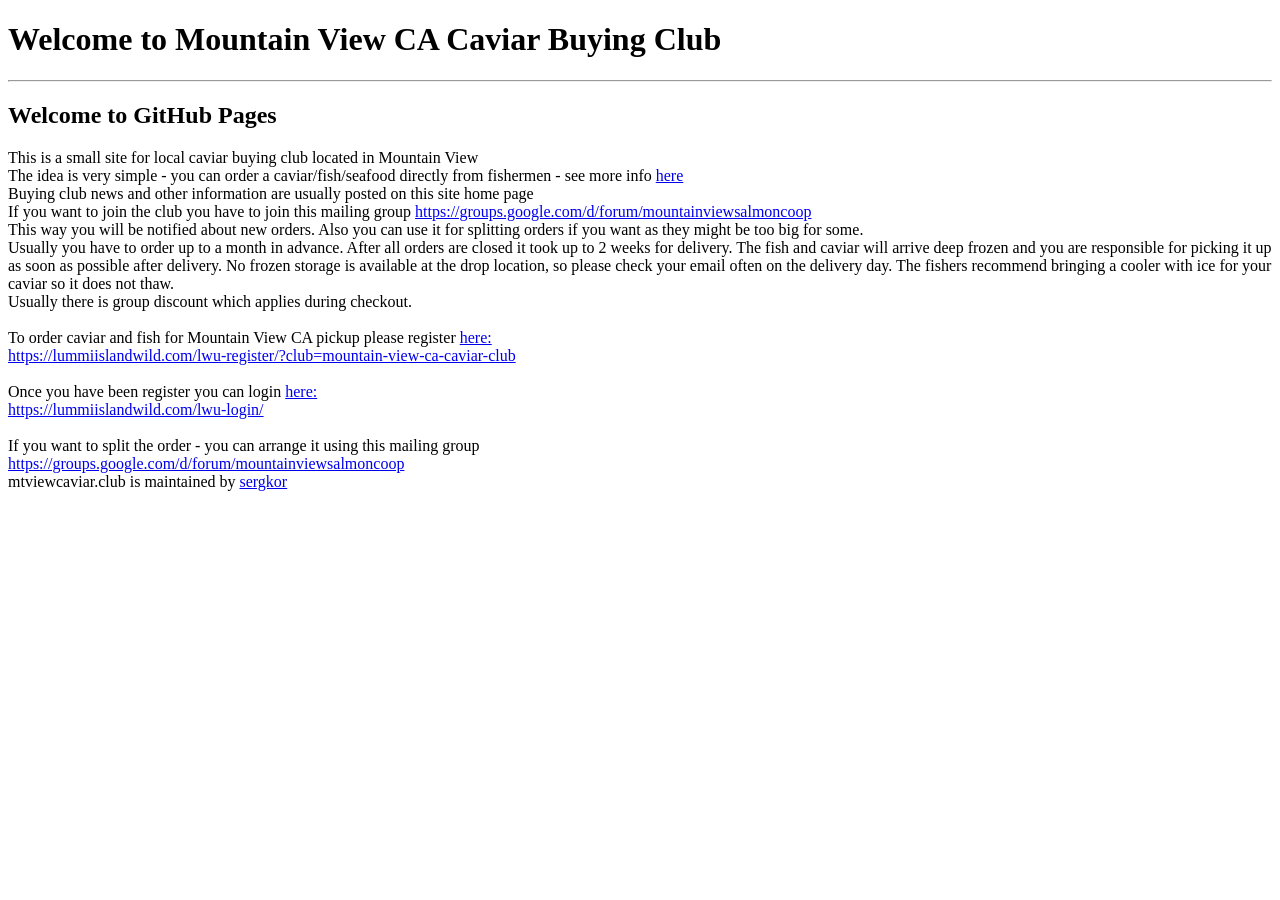
==== index.html @ 8509b08a "Create index.html" ====
<!DOCTYPE html>
<html lang="en-US">
  <head>
    <meta charset='utf-8'>
    <meta http-equiv="X-UA-Compatible" content="IE=edge">
    <link rel="stylesheet" href="/assets/css/style.css?v=9ed981071b0691513b32adbb3f6e9f58b6f3b4b1">
    <link rel="stylesheet" type="text/css" href="/assets/css/print.css" media="print">
    <!--[if lt IE 9]>
    <script src="//html5shiv.googlecode.com/svn/trunk/html5.js"></script>
    <![endif]-->
    
<title>Mountain View CA Caviar Buying Club</title>
<meta name="viewport" content="width=device-width, initial-scale=1.0">
<meta http-equiv="Content-Type" content="text/html; charset=utf-8" />
<meta name="keywords" content="caviar" />
<meta name="description" content="caviar" />
<link href='http://fonts.googleapis.com/css?family=Lobster' rel='stylesheet' type='text/css'>
<link href='http://fonts.googleapis.com/css?family=Belgrano' rel='stylesheet' type='text/css'>
<link href="css/default.css" rel="stylesheet" type="text/css" media="all" />
<link rel="shortcut icon" href="images/fish_red_caviar.ico" type="image/x-icon"/>


  </head>

  <body>
    <div id="container">
      <div class="inner">

        <header>
          <h1>Welcome to Mountain View CA Caviar Buying Club</h1>
          <h2></h2>
        </header>
        <section id="downloads" class="clearfix">
          
	
        </section>
        <hr>
        <section id="main_content">
          <h2 id="welcome-to-github-pages">Welcome to GitHub Pages</h2>

<div>This is a small site for local caviar buying club located in Mountain View</div>
<div>The idea is very simple - you can order a caviar/fish/seafood directly from fishermen - see more info <a href="http://www.lummiislandwild.com/" target="_blank">here </a></div>
<div>Buying club news and other information are usually posted on this site home page</div>
<div>If you want to join the club you have to join this mailing group <a href="https://groups.google.com/d/forum/mountainviewsalmoncoop">https://groups.google.com/d/forum/mountainviewsalmoncoop</a></div>
<div>This way you will be notified about new orders. Also you can use it for splitting orders if you want as they might be too big for some.</div>
<div>Usually you have to order up to a month in advance. After all orders are closed it took up to 2 weeks for delivery. The fish and caviar will arrive deep frozen and you are responsible for picking it up as soon as possible after delivery. No frozen storage is available at the drop location, so please check your email often on the delivery day. The fishers recommend bringing a cooler with ice for your caviar so it does not thaw.</div>
<div>Usually there is group discount which applies during checkout.</div> 
<br>
 <div>To order caviar and fish for Mountain View CA pickup please register <a href="https://lummiislandwild.com/lwu-register/?club=mountain-view-ca-caviar-club
"> here:<br> https://lummiislandwild.com/lwu-register/?club=mountain-view-ca-caviar-club </a> </div>
 <br> 
  <div> Once you have been register you can login <a href="https://lummiislandwild.com/lwu-login/">here: <br> https://lummiislandwild.com/lwu-login/</a></div>

 <br> 
<div>If you want to split the order - you can arrange it using this mailing group</div> 
<div><a href="https://groups.google.com/d/forum/mountainviewsalmoncoop" target="_blank"> https://groups.google.com/d/forum/mountainviewsalmoncoop</a></div>
   </div>
</div>

        </section>

        <footer>
          mtviewcaviar.club is maintained by <a href="https://github.com/sergkor">sergkor</a>
        </footer>

      </div>
    </div>

    
  </body>
</html>
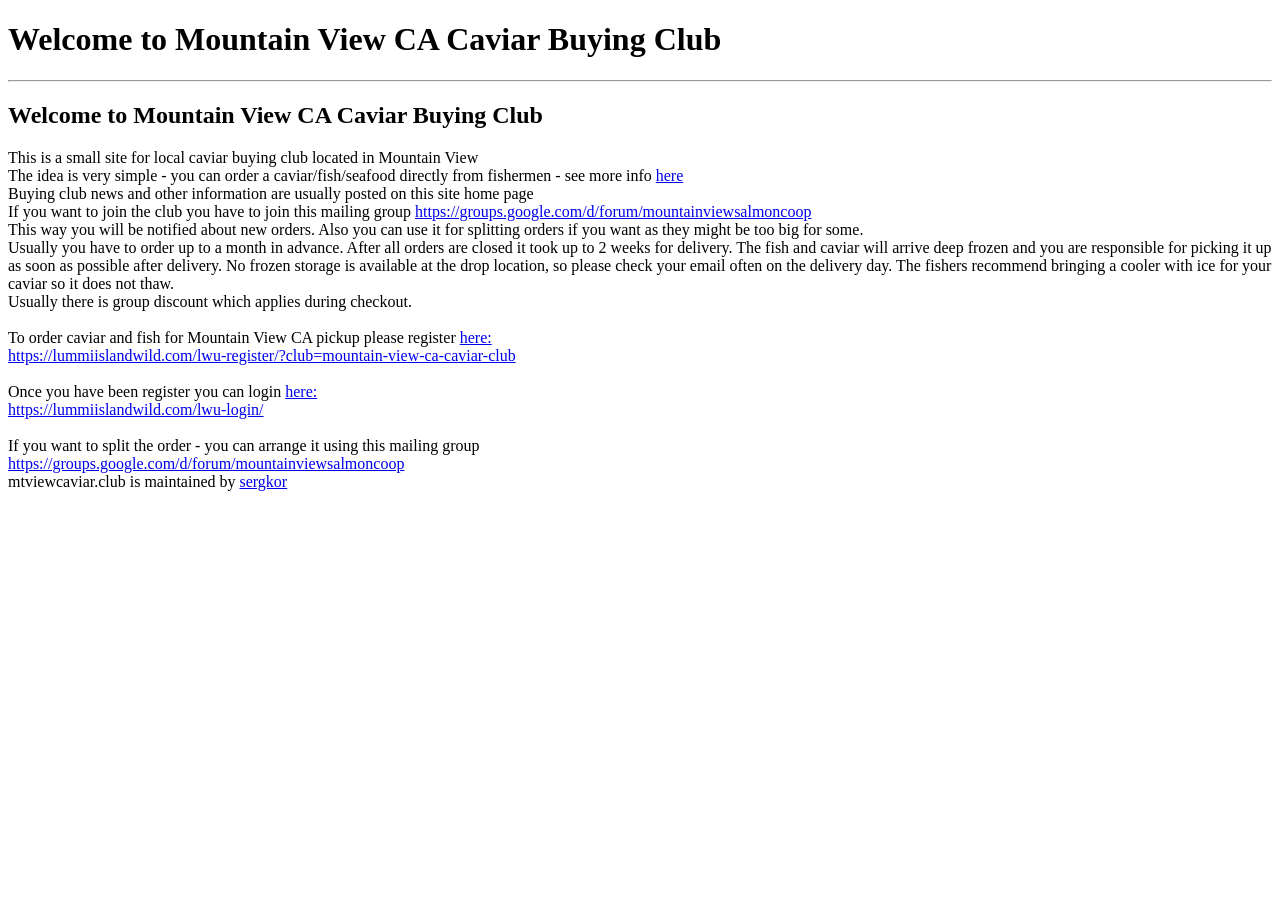
==== commit 78dbf8e5: "Update index.html" ====
--- a/index.html
+++ b/index.html
@@ -37,7 +37,7 @@
         </section>
         <hr>
         <section id="main_content">
-          <h2 id="welcome-to-github-pages">Welcome to GitHub Pages</h2>
+          <h2>Welcome to Mountain View CA Caviar Buying Club</h2>
 
 <div>This is a small site for local caviar buying club located in Mountain View</div>
 <div>The idea is very simple - you can order a caviar/fish/seafood directly from fishermen - see more info <a href="http://www.lummiislandwild.com/" target="_blank">here </a></div>
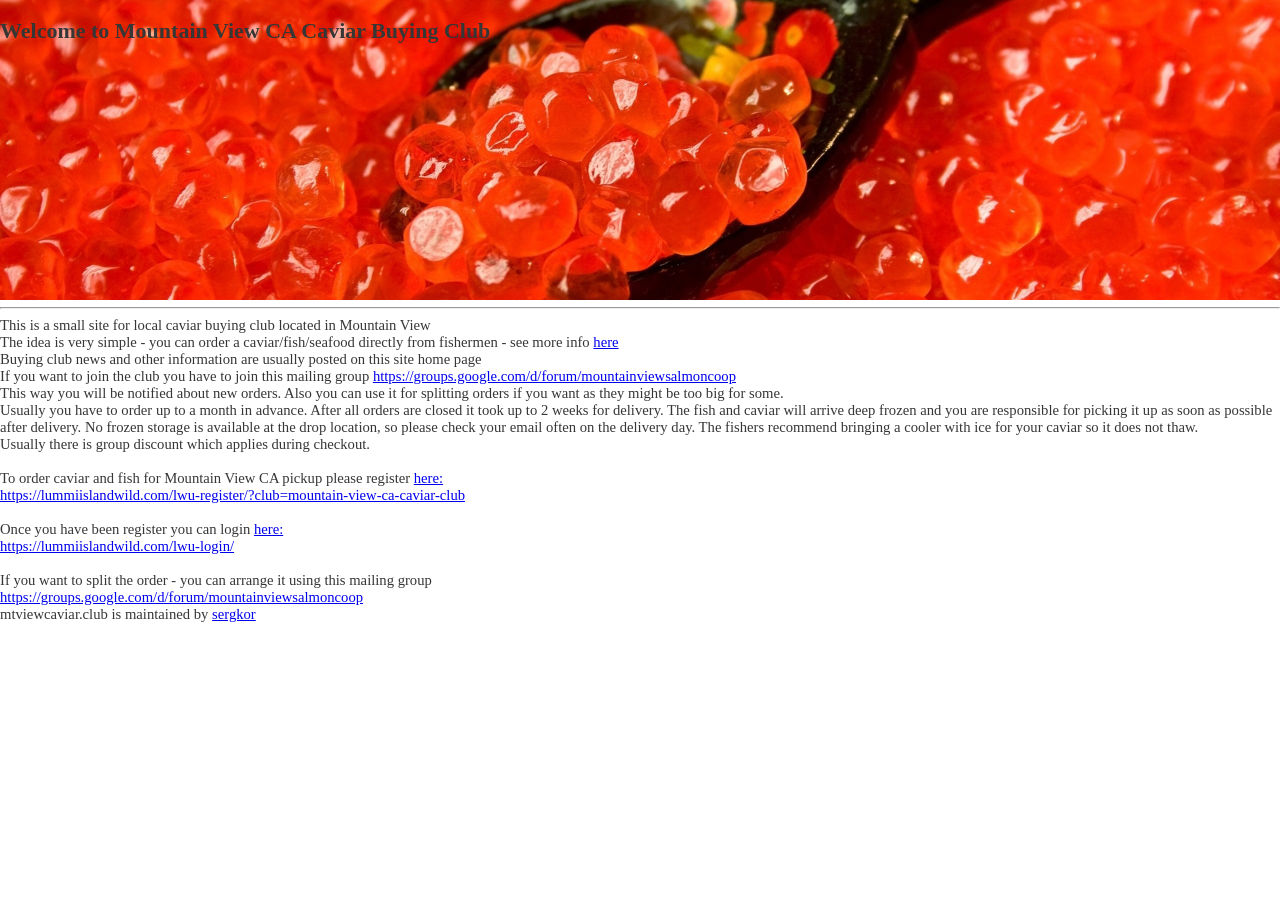
==== commit dde05b80: "Update index.html" ====
--- a/index.html
+++ b/index.html
@@ -17,9 +17,33 @@
 <meta name="description" content="caviar" />
 <link href='http://fonts.googleapis.com/css?family=Lobster' rel='stylesheet' type='text/css'>
 <link href='http://fonts.googleapis.com/css?family=Belgrano' rel='stylesheet' type='text/css'>
-<link href="css/default.css" rel="stylesheet" type="text/css" media="all" />
 <link rel="shortcut icon" href="images/fish_red_caviar.ico" type="image/x-icon"/>
+<style>
+body {
+	font-family: 'Belgrano', serif;
+	margin: 0px;
+	padding: 0px;
+	font-size: 11pt;
+	font-weight: 400;
+	color: #363636;
+}
+	
+header.banner
+{
+	overflow: hidden;
+	background: url(images/caviar_banner.jpg) no-repeat center;
+	background-size: cover;
+	height: 300px;
+}
+header.banner-text
+{	
+	color:#5F1b02;
+	font-family: 'Lobster', sans-serif;
+	text-shadow: 0px 0px, 1px 2px #ffffff;
+}
 
+
+</style>
 
   </head>
 
@@ -27,9 +51,8 @@
     <div id="container">
       <div class="inner">
 
-        <header>
-          <h1>Welcome to Mountain View CA Caviar Buying Club</h1>
-          <h2></h2>
+        <header class="banner">
+          <h2 class="banner-text">Welcome to Mountain View CA Caviar Buying Club</h2>
         </header>
         <section id="downloads" class="clearfix">
           
@@ -37,7 +60,6 @@
         </section>
         <hr>
         <section id="main_content">
-          <h2>Welcome to Mountain View CA Caviar Buying Club</h2>
 
 <div>This is a small site for local caviar buying club located in Mountain View</div>
 <div>The idea is very simple - you can order a caviar/fish/seafood directly from fishermen - see more info <a href="http://www.lummiislandwild.com/" target="_blank">here </a></div>
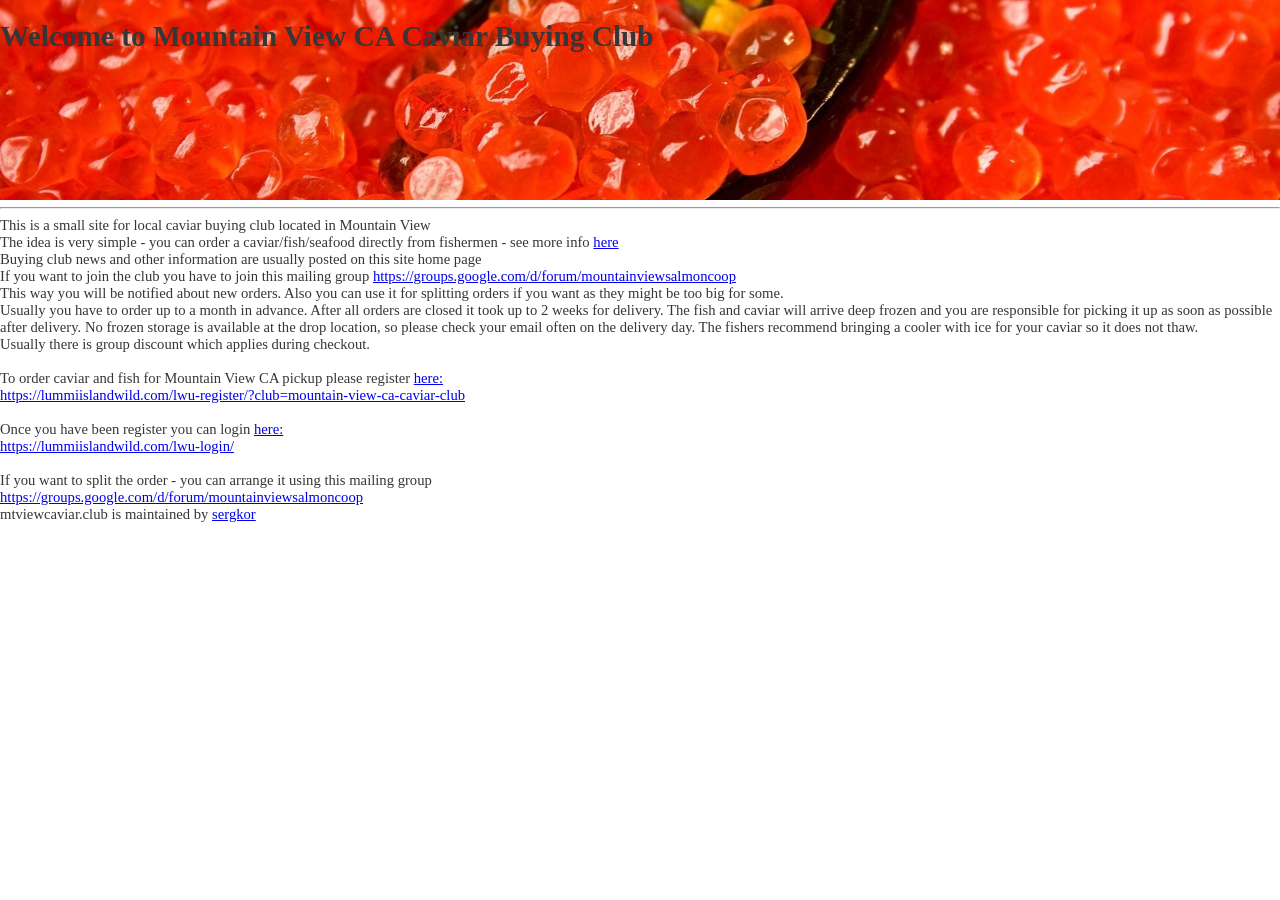
==== commit 1ffe0913: "Update index.html" ====
--- a/index.html
+++ b/index.html
@@ -33,13 +33,14 @@
 	overflow: hidden;
 	background: url(images/caviar_banner.jpg) no-repeat center;
 	background-size: cover;
-	height: 300px;
+	height: 200px;
 }
 header.banner-text
 {	
 	color:#5F1b02;
 	font-family: 'Lobster', sans-serif;
 	text-shadow: 0px 0px, 1px 2px #ffffff;
+	padding: 5px;
 }
 
 
@@ -52,7 +53,7 @@
       <div class="inner">
 
         <header class="banner">
-          <h2 class="banner-text">Welcome to Mountain View CA Caviar Buying Club</h2>
+          <h1 class="banner-text">Welcome to Mountain View CA Caviar Buying Club</h1>
         </header>
         <section id="downloads" class="clearfix">
           
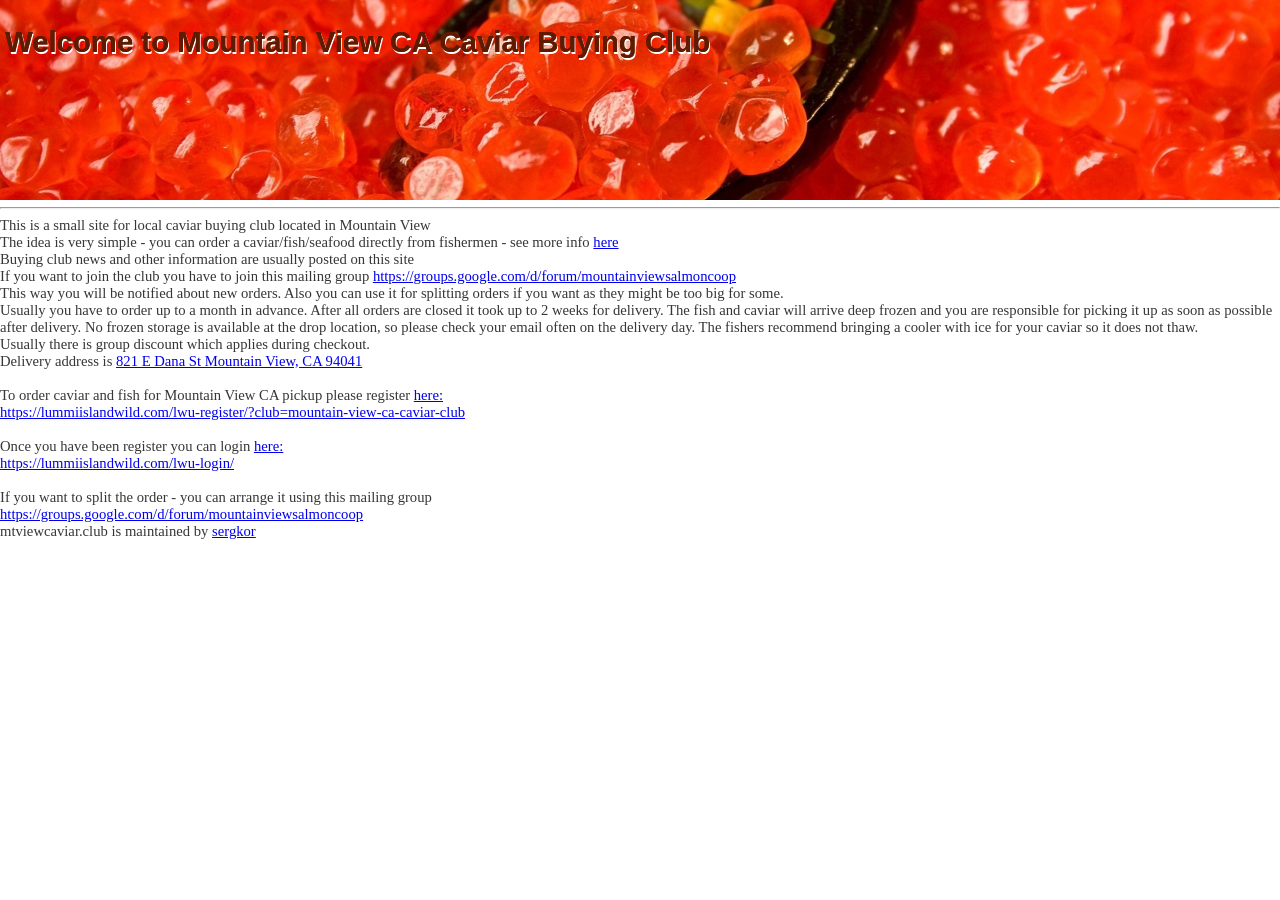
==== commit 0a4488ef: "Update index.html" ====
--- a/index.html
+++ b/index.html
@@ -28,14 +28,14 @@
 	color: #363636;
 }
 	
-header.banner
+.banner
 {
 	overflow: hidden;
 	background: url(images/caviar_banner.jpg) no-repeat center;
 	background-size: cover;
 	height: 200px;
 }
-header.banner-text
+.banner-text
 {	
 	color:#5F1b02;
 	font-family: 'Lobster', sans-serif;
@@ -64,11 +64,14 @@
 
 <div>This is a small site for local caviar buying club located in Mountain View</div>
 <div>The idea is very simple - you can order a caviar/fish/seafood directly from fishermen - see more info <a href="http://www.lummiislandwild.com/" target="_blank">here </a></div>
-<div>Buying club news and other information are usually posted on this site home page</div>
+<div>Buying club news and other information are usually posted on this site</div>
 <div>If you want to join the club you have to join this mailing group <a href="https://groups.google.com/d/forum/mountainviewsalmoncoop">https://groups.google.com/d/forum/mountainviewsalmoncoop</a></div>
 <div>This way you will be notified about new orders. Also you can use it for splitting orders if you want as they might be too big for some.</div>
 <div>Usually you have to order up to a month in advance. After all orders are closed it took up to 2 weeks for delivery. The fish and caviar will arrive deep frozen and you are responsible for picking it up as soon as possible after delivery. No frozen storage is available at the drop location, so please check your email often on the delivery day. The fishers recommend bringing a cooler with ice for your caviar so it does not thaw.</div>
 <div>Usually there is group discount which applies during checkout.</div> 
+<div>Delivery address is <a href="https://www.google.com/maps/place/821+E+Dana+St,+Mountain+View,+CA+94041"  target="_blank">821 E Dana St
+Mountain View, CA 94041</a></div>
+
 <br>
  <div>To order caviar and fish for Mountain View CA pickup please register <a href="https://lummiislandwild.com/lwu-register/?club=mountain-view-ca-caviar-club
 "> here:<br> https://lummiislandwild.com/lwu-register/?club=mountain-view-ca-caviar-club </a> </div>
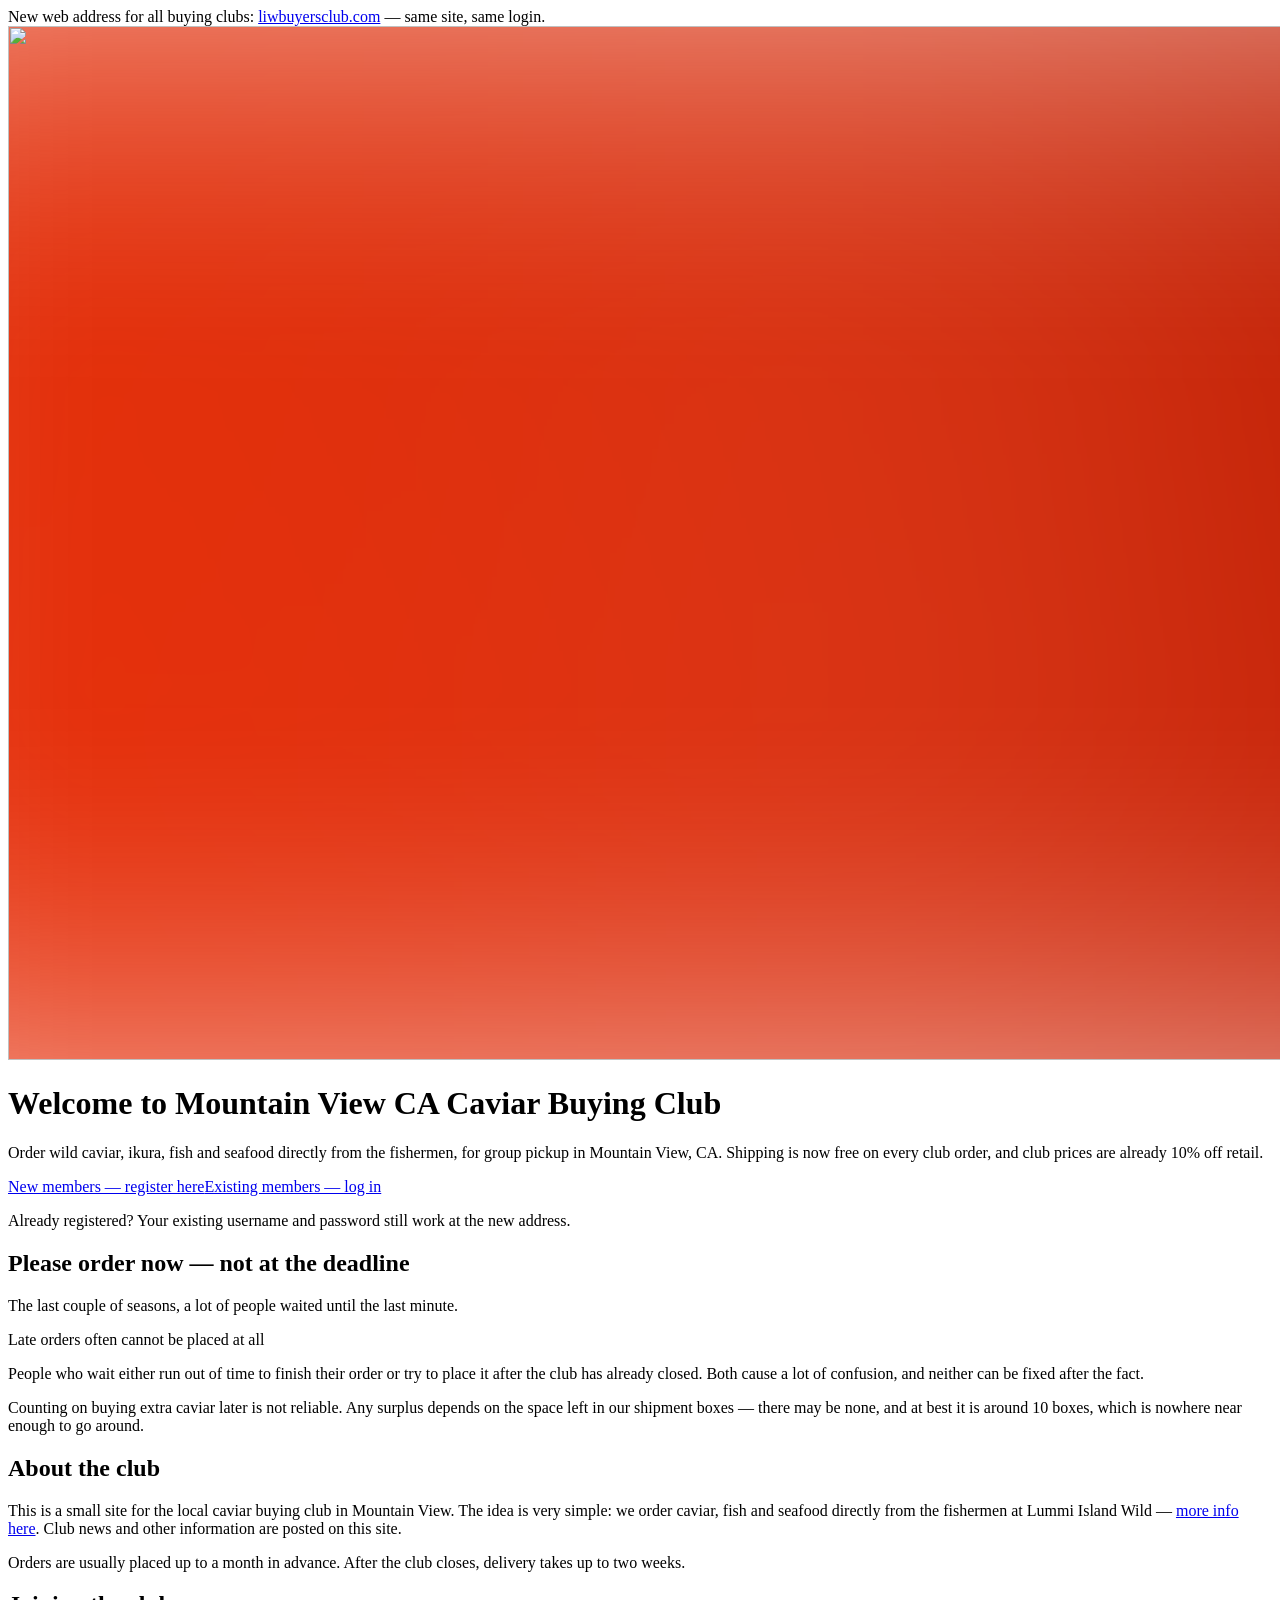
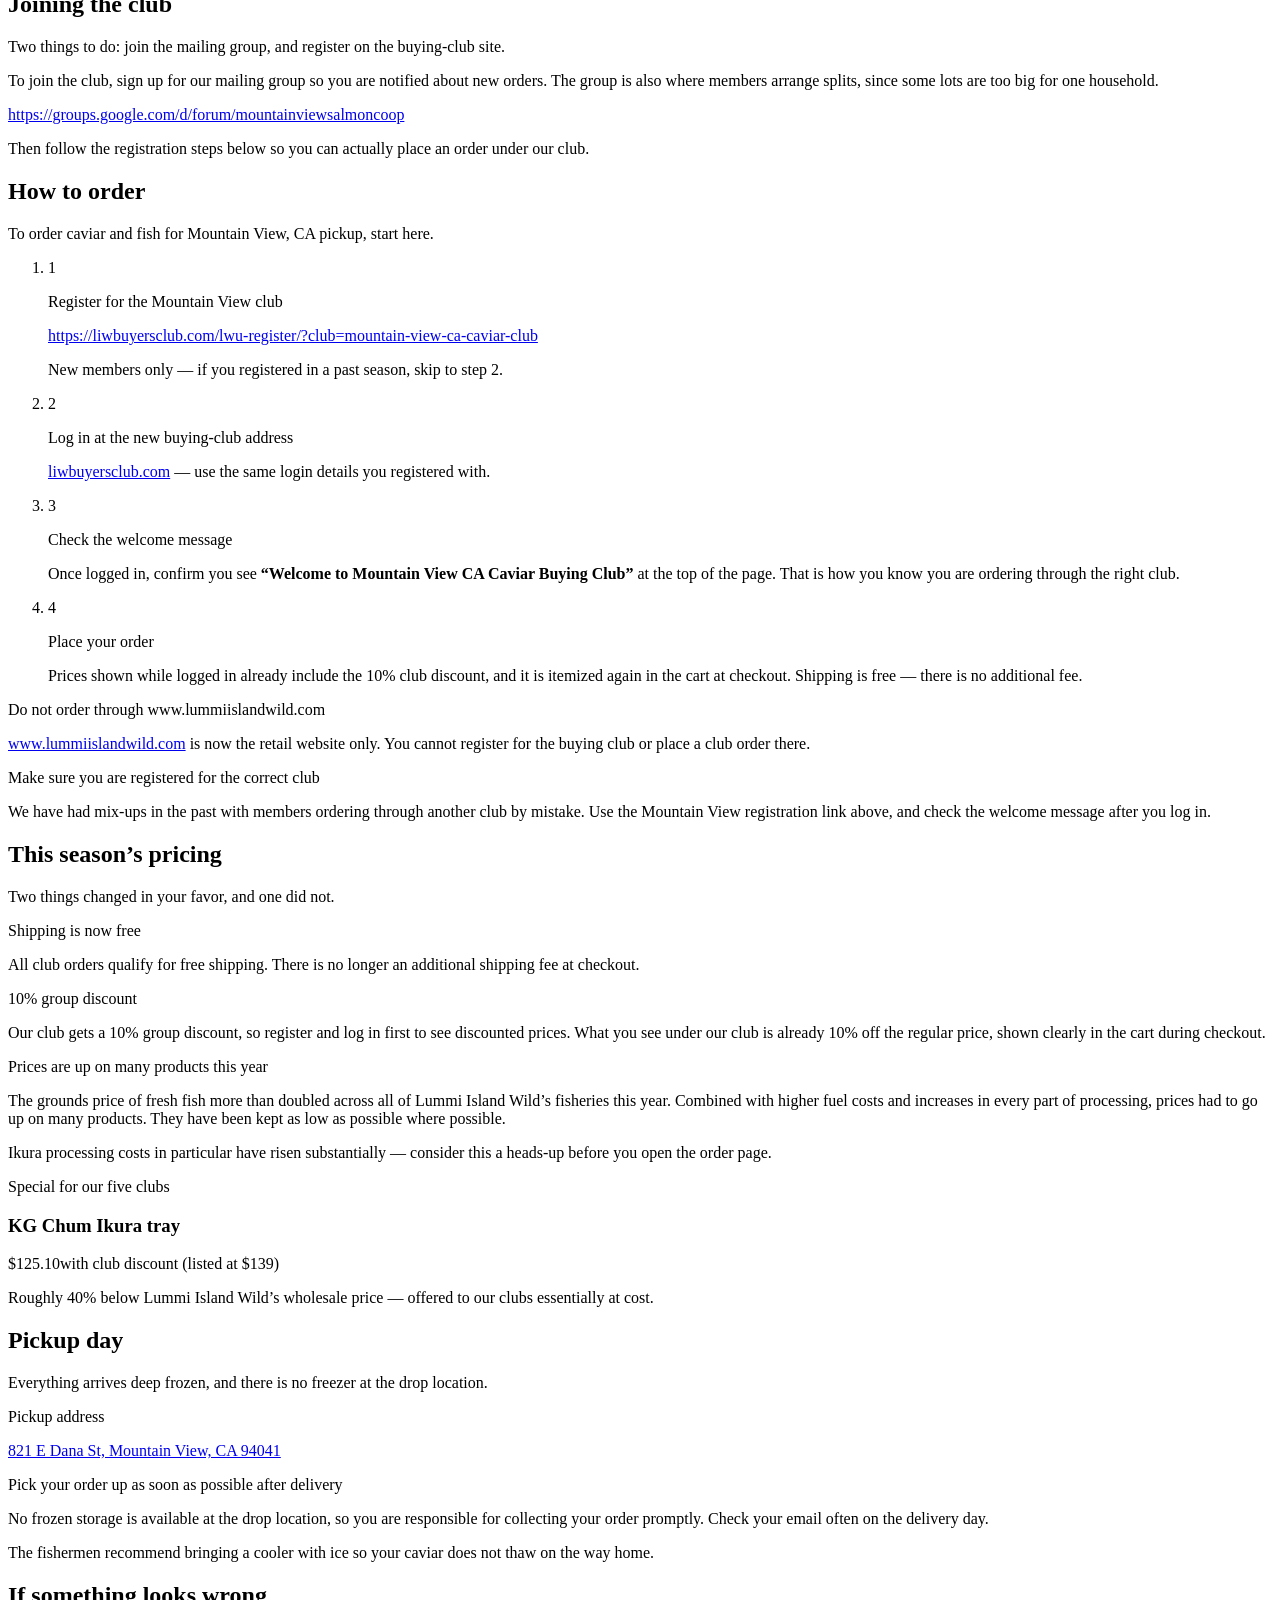
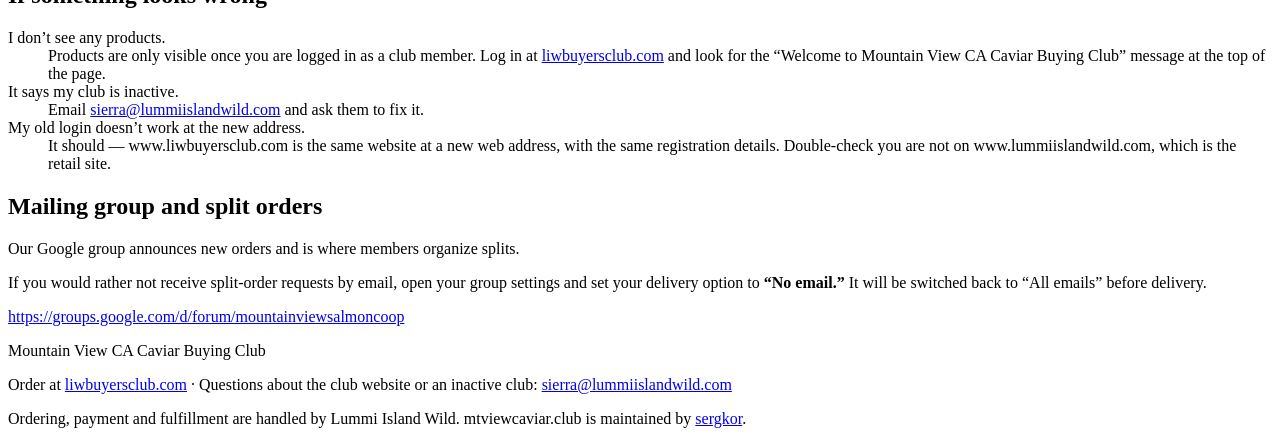
==== commit f955d551: "Deploy static export from a4aaf89" ====
--- a/index.html
+++ b/index.html
@@ -1,98 +1 @@
-
-<!DOCTYPE html>
-<html lang="en-US">
-  <head>
-    <meta charset='utf-8'>
-    <meta http-equiv="X-UA-Compatible" content="IE=edge">
-    <link rel="stylesheet" href="/assets/css/style.css?v=9ed981071b0691513b32adbb3f6e9f58b6f3b4b1">
-    <link rel="stylesheet" type="text/css" href="/assets/css/print.css" media="print">
-    <!--[if lt IE 9]>
-    <script src="//html5shiv.googlecode.com/svn/trunk/html5.js"></script>
-    <![endif]-->
-    
-<title>Mountain View CA Caviar Buying Club</title>
-<meta name="viewport" content="width=device-width, initial-scale=1.0">
-<meta http-equiv="Content-Type" content="text/html; charset=utf-8" />
-<meta name="keywords" content="caviar" />
-<meta name="description" content="caviar" />
-<link href='http://fonts.googleapis.com/css?family=Lobster' rel='stylesheet' type='text/css'>
-<link href='http://fonts.googleapis.com/css?family=Belgrano' rel='stylesheet' type='text/css'>
-<link rel="shortcut icon" href="images/fish_red_caviar.ico" type="image/x-icon"/>
-<style>
-body {
-	font-family: 'Belgrano', serif;
-	margin: 0px;
-	padding: 0px;
-	font-size: 11pt;
-	font-weight: 400;
-	color: #363636;
-}
-	
-.banner
-{
-	overflow: hidden;
-	background: url(images/caviar_banner.jpg) no-repeat center;
-	background-size: cover;
-	height: 200px;
-}
-.banner-text
-{	
-	color:#5F1b02;
-	font-family: 'Lobster', sans-serif;
-	text-shadow: 0px 0px, 1px 2px #ffffff;
-	padding: 5px;
-}
-
-
-</style>
-
-  </head>
-
-  <body>
-    <div id="container">
-      <div class="inner">
-
-        <header class="banner">
-          <h1 class="banner-text">Welcome to Mountain View CA Caviar Buying Club</h1>
-        </header>
-        <section id="downloads" class="clearfix">
-          
-	
-        </section>
-        <hr>
-        <section id="main_content">
-
-<div>This is a small site for local caviar buying club located in Mountain View</div>
-<div>The idea is very simple - you can order a caviar/fish/seafood directly from fishermen - see more info <a href="http://www.lummiislandwild.com/" target="_blank">here </a></div>
-<div>Buying club news and other information are usually posted on this site</div>
-<div>If you want to join the club you have to join this mailing group <a href="https://groups.google.com/d/forum/mountainviewsalmoncoop">https://groups.google.com/d/forum/mountainviewsalmoncoop</a></div>
-<div>This way you will be notified about new orders. Also you can use it for splitting orders if you want as they might be too big for some.</div>
-<div>Usually you have to order up to a month in advance. After all orders are closed it took up to 2 weeks for delivery. The fish and caviar will arrive deep frozen and you are responsible for picking it up as soon as possible after delivery. No frozen storage is available at the drop location, so please check your email often on the delivery day. The fishers recommend bringing a cooler with ice for your caviar so it does not thaw.</div>
-<div>Usually there is group discount which applies during checkout.</div> 
-<div>Delivery address is <a href="https://www.google.com/maps/place/821+E+Dana+St,+Mountain+View,+CA+94041"  target="_blank">821 E Dana St
-Mountain View, CA 94041</a></div>
-
-<br>
- <div>To order caviar and fish for Mountain View CA pickup please register <a href="https://lummiislandwild.com/lwu-register/?club=mountain-view-ca-caviar-club
-"> here:<br> https://lummiislandwild.com/lwu-register/?club=mountain-view-ca-caviar-club </a> </div>
- <br> 
-  <div> Once you have been register you can login <a href="https://lummiislandwild.com/lwu-login/">here: <br> https://lummiislandwild.com/lwu-login/</a></div>
-
- <br> 
-<div>If you want to split the order - you can arrange it using this mailing group</div> 
-<div><a href="https://groups.google.com/d/forum/mountainviewsalmoncoop" target="_blank"> https://groups.google.com/d/forum/mountainviewsalmoncoop</a></div>
-   </div>
-</div>
-
-        </section>
-
-        <footer>
-          mtviewcaviar.club is maintained by <a href="https://github.com/sergkor">sergkor</a>
-        </footer>
-
-      </div>
-    </div>
-
-    
-  </body>
-</html>
+<!DOCTYPE html><!--SxKIdzTM6ygW9CKBct2OE--><html lang="en-US" class="__variable_817efb __variable_b22a6d"><head><meta charSet="utf-8"/><meta name="viewport" content="width=device-width, initial-scale=1"/><link rel="preload" href="/mtviewcaviar.club/_next/static/media/ba6f9da62fa6b194-s.p.woff2" as="font" crossorigin="" type="font/woff2"/><link rel="preload" href="/mtviewcaviar.club/_next/static/media/d0b2b33e6c140c5c-s.p.woff2" as="font" crossorigin="" type="font/woff2"/><link rel="preload" as="image" href="/mtviewcaviar.club/_next/static/media/caviar_banner.b13aeae4.jpg"/><link rel="stylesheet" href="/mtviewcaviar.club/_next/static/css/49933ea7ba1011ea.css" data-precedence="next"/><link rel="preload" as="script" fetchPriority="low" href="/mtviewcaviar.club/_next/static/chunks/webpack-65800ca942fcee67.js"/><script src="/mtviewcaviar.club/_next/static/chunks/4bd1b696-c023c6e3521b1417.js" async=""></script><script src="/mtviewcaviar.club/_next/static/chunks/255-c1df278578a64aed.js" async=""></script><script src="/mtviewcaviar.club/_next/static/chunks/main-app-901e06401c0295f6.js" async=""></script><script src="/mtviewcaviar.club/_next/static/chunks/356-ba5d2acd1e27d94e.js" async=""></script><script src="/mtviewcaviar.club/_next/static/chunks/app/page-cca32b1671f935df.js" async=""></script><meta name="next-size-adjust" content=""/><title>Mountain View CA Caviar Buying Club</title><meta name="description" content="Local caviar buying club in Mountain View, CA — order wild caviar, fish and seafood directly from the fishermen. Free shipping and a 10% group discount on all club orders."/><meta name="keywords" content="caviar,ikura,buying club,Mountain View,Lummi Island Wild"/><meta property="og:title" content="Mountain View CA Caviar Buying Club"/><meta property="og:description" content="Order wild caviar, ikura, fish and seafood directly from the fishermen, for pickup in Mountain View, CA. Free shipping, 10% group discount."/><meta property="og:type" content="website"/><meta name="twitter:card" content="summary"/><meta name="twitter:title" content="Mountain View CA Caviar Buying Club"/><meta name="twitter:description" content="Order wild caviar, ikura, fish and seafood directly from the fishermen, for pickup in Mountain View, CA. Free shipping, 10% group discount."/><link rel="icon" href="/mtviewcaviar.club/icon.ico?51a51ae917346793" type="image/x-icon" sizes="16x16"/><script src="/mtviewcaviar.club/_next/static/chunks/polyfills-42372ed130431b0a.js" noModule=""></script></head><body><div hidden=""><!--$--><!--/$--></div><main><div class="bg-roe-500 px-5 py-3 text-center text-sm font-semibold text-white sm:text-base">New web address for all buying clubs:<!-- --> <a href="https://www.liwbuyersclub.com" class="underline underline-offset-2">liwbuyersclub.com</a> <!-- -->— same site, same login.</div><header class="relative isolate overflow-hidden"><img alt="" width="2560" height="1034" decoding="async" data-nimg="1" class="absolute inset-0 -z-10 h-full w-full object-cover" style="color:transparent;background-size:cover;background-position:50% 50%;background-repeat:no-repeat;background-image:url(&quot;data:image/svg+xml;charset=utf-8,%3Csvg xmlns=&#x27;http://www.w3.org/2000/svg&#x27; viewBox=&#x27;0 0 320 120&#x27;%3E%3Cfilter id=&#x27;b&#x27; color-interpolation-filters=&#x27;sRGB&#x27;%3E%3CfeGaussianBlur stdDeviation=&#x27;20&#x27;/%3E%3CfeColorMatrix values=&#x27;1 0 0 0 0 0 1 0 0 0 0 0 1 0 0 0 0 0 100 -1&#x27; result=&#x27;s&#x27;/%3E%3CfeFlood x=&#x27;0&#x27; y=&#x27;0&#x27; width=&#x27;100%25&#x27; height=&#x27;100%25&#x27;/%3E%3CfeComposite operator=&#x27;out&#x27; in=&#x27;s&#x27;/%3E%3CfeComposite in2=&#x27;SourceGraphic&#x27;/%3E%3CfeGaussianBlur stdDeviation=&#x27;20&#x27;/%3E%3C/filter%3E%3Cimage width=&#x27;100%25&#x27; height=&#x27;100%25&#x27; x=&#x27;0&#x27; y=&#x27;0&#x27; preserveAspectRatio=&#x27;none&#x27; style=&#x27;filter: url(%23b);&#x27; href=&#x27;[data-uri]&#x27;/%3E%3C/svg%3E&quot;)" src="/mtviewcaviar.club/_next/static/media/caviar_banner.b13aeae4.jpg"/><div class="absolute inset-0 -z-10 bg-brine-900/70"></div><div class="mx-auto max-w-3xl px-5 py-16 text-white sm:py-24"><h1 class="font-display text-4xl leading-tight drop-shadow sm:text-5xl">Welcome to <!-- -->Mountain View CA Caviar Buying Club</h1><p class="mt-5 max-w-2xl text-lg text-white/90">Order wild caviar, ikura, fish and seafood directly from the fishermen, for group pickup in <!-- -->Mountain View, CA<!-- -->. Shipping is now free on every club order, and club prices are already <!-- -->10<!-- -->% off retail.</p><div class="mt-9 flex flex-col gap-3 sm:flex-row"><a href="https://liwbuyersclub.com/lwu-register/?club=mountain-view-ca-caviar-club" class="inline-flex items-center justify-center rounded-lg px-6 py-3 text-base font-semibold transition-colors bg-roe-500 text-white hover:bg-roe-600">New members — register here</a><a href="https://www.liwbuyersclub.com" class="inline-flex items-center justify-center rounded-lg px-6 py-3 text-base font-semibold transition-colors border-2 border-white/70 text-white hover:bg-white/10">Existing members — log in</a></div><p class="mt-6 text-sm text-white/80">Already registered? Your existing username and password still work at the new address.</p></div></header><section id="order-now" class="scroll-mt-20 border-t border-brine-100 py-12 sm:py-16"><div class="mx-auto max-w-3xl px-5"><h2 class="text-2xl font-bold tracking-tight text-brine-900 sm:text-3xl">Please order now — not at the deadline</h2><p class="mt-3 text-lg text-brine-800/80">The last couple of seasons, a lot of people waited until the last minute.</p><div class="mt-8"><div class="rounded-xl border-l-4 p-5 shadow-sm border-roe-500 bg-roe-400/10"><p class="font-semibold text-roe-600">Late orders often cannot be placed at all</p><div class="mt-2 space-y-2 text-brine-900/90"><p>People who wait either run out of time to finish their order or try to place it after the club has already closed. Both cause a lot of confusion, and neither can be fixed after the fact.</p><p>Counting on buying extra caviar later is not reliable. Any surplus depends on the space left in our shipment boxes — there may be none, and at best it is around 10 boxes, which is nowhere near enough to go around.</p></div></div></div></div></section><section id="about" class="scroll-mt-20 border-t border-brine-100 py-12 sm:py-16"><div class="mx-auto max-w-3xl px-5"><h2 class="text-2xl font-bold tracking-tight text-brine-900 sm:text-3xl">About the club</h2><div class="mt-8"><div class="space-y-4 text-brine-900/85"><p>This is a small site for the local caviar buying club in <!-- -->Mountain View<!-- -->. The idea is very simple: we order caviar, fish and seafood directly from the fishermen at Lummi Island Wild —<!-- --> <a href="https://www.lummiislandwild.com" class="font-medium text-roe-600 underline underline-offset-2">more info here</a>. Club news and other information are posted on this site.</p><p>Orders are usually placed up to a month in advance.<!-- --> <!-- -->After the club closes, delivery takes up to two weeks.</p></div></div></div></section><section id="join" class="scroll-mt-20 border-t border-brine-100 py-12 sm:py-16"><div class="mx-auto max-w-3xl px-5"><h2 class="text-2xl font-bold tracking-tight text-brine-900 sm:text-3xl">Joining the club</h2><p class="mt-3 text-lg text-brine-800/80">Two things to do: join the mailing group, and register on the buying-club site.</p><div class="mt-8"><div class="space-y-4 text-brine-900/85"><p>To join the club, sign up for our mailing group so you are notified about new orders. The group is also where members arrange splits, since some lots are too big for one household.</p><p><a href="https://groups.google.com/d/forum/mountainviewsalmoncoop" class="break-all font-medium text-roe-600 underline underline-offset-2">https://groups.google.com/d/forum/mountainviewsalmoncoop</a></p><p>Then follow the registration steps below so you can actually place an order under our club.</p></div></div></div></section><section id="how-to-order" class="scroll-mt-20 border-t border-brine-100 py-12 sm:py-16"><div class="mx-auto max-w-3xl px-5"><h2 class="text-2xl font-bold tracking-tight text-brine-900 sm:text-3xl">How to order</h2><p class="mt-3 text-lg text-brine-800/80">To order caviar and fish for Mountain View, CA pickup, start here.</p><div class="mt-8"><ol class="space-y-7"><li class="flex gap-4"><span aria-hidden="true" class="flex h-9 w-9 shrink-0 items-center justify-center rounded-full bg-brine-700 font-bold text-white">1</span><div><p class="font-semibold text-brine-900">Register for the Mountain View club</p><div class="mt-1 space-y-2 text-brine-900/80"><p><a href="https://liwbuyersclub.com/lwu-register/?club=mountain-view-ca-caviar-club" class="break-all font-medium text-roe-600 underline underline-offset-2">https://liwbuyersclub.com/lwu-register/?club=mountain-view-ca-caviar-club</a></p><p>New members only — if you registered in a past season, skip to step 2.</p></div></div></li><li class="flex gap-4"><span aria-hidden="true" class="flex h-9 w-9 shrink-0 items-center justify-center rounded-full bg-brine-700 font-bold text-white">2</span><div><p class="font-semibold text-brine-900">Log in at the new buying-club address</p><div class="mt-1 space-y-2 text-brine-900/80"><p><a href="https://www.liwbuyersclub.com" class="font-medium text-roe-600 underline underline-offset-2">liwbuyersclub.com</a> <!-- -->— use the same login details you registered with.</p></div></div></li><li class="flex gap-4"><span aria-hidden="true" class="flex h-9 w-9 shrink-0 items-center justify-center rounded-full bg-brine-700 font-bold text-white">3</span><div><p class="font-semibold text-brine-900">Check the welcome message</p><div class="mt-1 space-y-2 text-brine-900/80"><p>Once logged in, confirm you see <strong>“Welcome to <!-- -->Mountain View CA Caviar Buying Club<!-- -->”</strong> at the top of the page. That is how you know you are ordering through the right club.</p></div></div></li><li class="flex gap-4"><span aria-hidden="true" class="flex h-9 w-9 shrink-0 items-center justify-center rounded-full bg-brine-700 font-bold text-white">4</span><div><p class="font-semibold text-brine-900">Place your order</p><div class="mt-1 space-y-2 text-brine-900/80"><p>Prices shown while logged in already include the <!-- -->10<!-- -->% club discount, and it is itemized again in the cart at checkout. Shipping is free — there is no additional fee.</p></div></div></li></ol><div class="mt-10 space-y-5"><div class="rounded-xl border-l-4 p-5 shadow-sm border-roe-500 bg-roe-400/10"><p class="font-semibold text-roe-600">Do not order through www.lummiislandwild.com</p><div class="mt-2 space-y-2 text-brine-900/90"><p><a href="https://www.lummiislandwild.com" class="underline underline-offset-2">www.lummiislandwild.com</a> <!-- -->is now the retail website only. You cannot register for the buying club or place a club order there.</p></div></div><div class="rounded-xl border-l-4 p-5 shadow-sm border-roe-500 bg-roe-400/10"><p class="font-semibold text-roe-600">Make sure you are registered for the correct club</p><div class="mt-2 space-y-2 text-brine-900/90"><p>We have had mix-ups in the past with members ordering through another club by mistake. Use the Mountain View registration link above, and check the welcome message after you log in.</p></div></div></div></div></div></section><section id="pricing" class="scroll-mt-20 border-t border-brine-100 py-12 sm:py-16"><div class="mx-auto max-w-3xl px-5"><h2 class="text-2xl font-bold tracking-tight text-brine-900 sm:text-3xl">This season’s pricing</h2><p class="mt-3 text-lg text-brine-800/80">Two things changed in your favor, and one did not.</p><div class="mt-8"><div class="grid gap-5 sm:grid-cols-2"><div class="rounded-xl border-l-4 p-5 shadow-sm border-brine-700 bg-brine-700/10"><p class="font-semibold text-brine-800">Shipping is now free</p><div class="mt-2 space-y-2 text-brine-900/90"><p>All club orders qualify for free shipping. There is no longer an additional shipping fee at checkout.</p></div></div><div class="rounded-xl border-l-4 p-5 shadow-sm border-brine-700 bg-brine-700/10"><p class="font-semibold text-brine-800">10% group discount</p><div class="mt-2 space-y-2 text-brine-900/90"><p>Our club gets a <!-- -->10<!-- -->% group discount, so register and log in first to see discounted prices. What you see under our club is already<!-- --> <!-- -->10<!-- -->% off the regular price, shown clearly in the cart during checkout.</p></div></div></div><div class="mt-5 space-y-5"><div class="rounded-xl border-l-4 p-5 shadow-sm border-roe-500 bg-roe-400/10"><p class="font-semibold text-roe-600">Prices are up on many products this year</p><div class="mt-2 space-y-2 text-brine-900/90"><p>The grounds price of fresh fish more than doubled across all of Lummi Island Wild’s fisheries this year. Combined with higher fuel costs and increases in every part of processing, prices had to go up on many products. They have been kept as low as possible where possible.</p><p>Ikura processing costs in particular have risen substantially — consider this a heads-up before you open the order page.</p></div></div><div class="rounded-xl border border-brine-100 bg-white p-6 shadow-sm"><p class="text-sm font-semibold uppercase tracking-wide text-roe-600">Special for our five clubs</p><h3 class="mt-2 text-xl font-bold text-brine-900">KG Chum Ikura tray</h3><p class="mt-4 flex flex-wrap items-baseline gap-x-3 gap-y-1"><span class="text-3xl font-bold text-brine-900">$125.10</span><span class="text-brine-900/70">with club discount (listed at <!-- -->$139<!-- -->)</span></p><p class="mt-4 text-brine-900/80">Roughly 40% below Lummi Island Wild’s wholesale price — offered to our clubs essentially at cost.</p></div></div></div></div></section><section id="pickup" class="scroll-mt-20 border-t border-brine-100 py-12 sm:py-16"><div class="mx-auto max-w-3xl px-5"><h2 class="text-2xl font-bold tracking-tight text-brine-900 sm:text-3xl">Pickup day</h2><p class="mt-3 text-lg text-brine-800/80">Everything arrives deep frozen, and there is no freezer at the drop location.</p><div class="mt-8"><div class="rounded-xl border border-brine-100 bg-white p-6 shadow-sm"><p class="text-sm font-semibold uppercase tracking-wide text-brine-800">Pickup address</p><p class="mt-2"><a href="https://www.google.com/maps/place/821+E+Dana+St,+Mountain+View,+CA+94041" class="text-lg font-medium text-roe-600 underline underline-offset-2">821 E Dana St, Mountain View, CA 94041</a></p></div><div class="mt-5"><div class="rounded-xl border-l-4 p-5 shadow-sm border-roe-500 bg-roe-400/10"><p class="font-semibold text-roe-600">Pick your order up as soon as possible after delivery</p><div class="mt-2 space-y-2 text-brine-900/90"><p>No frozen storage is available at the drop location, so you are responsible for collecting your order promptly. Check your email often on the delivery day.</p><p>The fishermen recommend bringing a cooler with ice so your caviar does not thaw on the way home.</p></div></div></div></div></div></section><section id="help" class="scroll-mt-20 border-t border-brine-100 py-12 sm:py-16"><div class="mx-auto max-w-3xl px-5"><h2 class="text-2xl font-bold tracking-tight text-brine-900 sm:text-3xl">If something looks wrong</h2><div class="mt-8"><dl class="space-y-6"><div><dt class="font-semibold text-brine-900">I don’t see any products.</dt><dd class="mt-1 text-brine-900/80">Products are only visible once you are logged in as a club member. Log in at<!-- --> <a href="https://www.liwbuyersclub.com" class="font-medium text-roe-600 underline underline-offset-2">liwbuyersclub.com</a> <!-- -->and look for the “Welcome to <!-- -->Mountain View CA Caviar Buying Club<!-- -->” message at the top of the page.</dd></div><div><dt class="font-semibold text-brine-900">It says my club is inactive.</dt><dd class="mt-1 text-brine-900/80">Email<!-- --> <a href="mailto:sierra@lummiislandwild.com" class="font-medium text-roe-600 underline underline-offset-2">sierra@lummiislandwild.com</a> <!-- -->and ask them to fix it.</dd></div><div><dt class="font-semibold text-brine-900">My old login doesn’t work at the new address.</dt><dd class="mt-1 text-brine-900/80">It should — <!-- -->www.liwbuyersclub.com<!-- --> is the same website at a new web address, with the same registration details. Double-check you are not on <!-- -->www.lummiislandwild.com<!-- -->, which is the retail site.</dd></div></dl></div></div></section><section id="mailing-group" class="scroll-mt-20 border-t border-brine-100 py-12 sm:py-16"><div class="mx-auto max-w-3xl px-5"><h2 class="text-2xl font-bold tracking-tight text-brine-900 sm:text-3xl">Mailing group and split orders</h2><p class="mt-3 text-lg text-brine-800/80">Our Google group announces new orders and is where members organize splits.</p><div class="mt-8"><p class="text-brine-900/85">If you would rather not receive split-order requests by email, open your group settings and set your delivery option to <strong>“No email.”</strong> It will be switched back to “All emails” before delivery.</p><p class="mt-4"><a href="https://groups.google.com/d/forum/mountainviewsalmoncoop" class="break-all font-medium text-roe-600 underline underline-offset-2">https://groups.google.com/d/forum/mountainviewsalmoncoop</a></p></div></div></section><footer class="bg-brine-900 px-5 py-12 text-white/70"><div class="mx-auto max-w-3xl space-y-3 text-sm"><p class="font-display text-xl text-white">Mountain View CA Caviar Buying Club</p><p>Order at<!-- --> <a href="https://www.liwbuyersclub.com" class="underline underline-offset-2">liwbuyersclub.com</a> <!-- -->· Questions about the club website or an inactive club:<!-- --> <a href="mailto:sierra@lummiislandwild.com" class="underline underline-offset-2">sierra@lummiislandwild.com</a></p><p>Ordering, payment and fulfillment are handled by Lummi Island Wild. mtviewcaviar.club is maintained by<!-- --> <a href="https://github.com/sergkor" class="underline underline-offset-2">sergkor</a>.</p></div></footer></main><!--$--><!--/$--><script src="/mtviewcaviar.club/_next/static/chunks/webpack-65800ca942fcee67.js" id="_R_" async=""></script><script>(self.__next_f=self.__next_f||[]).push([0])</script><script>self.__next_f.push([1,"1:\"$Sreact.fragment\"\n2:I[9766,[],\"\"]\n3:I[8924,[],\"\"]\n4:I[1356,[\"356\",\"static/chunks/356-ba5d2acd1e27d94e.js\",\"974\",\"static/chunks/app/page-cca32b1671f935df.js\"],\"Image\"]\n11:I[7150,[],\"\"]\n:HL[\"/mtviewcaviar.club/_next/static/media/ba6f9da62fa6b194-s.p.woff2\",\"font\",{\"crossOrigin\":\"\",\"type\":\"font/woff2\"}]\n:HL[\"/mtviewcaviar.club/_next/static/media/d0b2b33e6c140c5c-s.p.woff2\",\"font\",{\"crossOrigin\":\"\",\"type\":\"font/woff2\"}]\n:HL[\"/mtviewcaviar.club/_next/static/css/49933ea7ba1011ea.css\",\"style\"]\n"])</script><script>self.__next_f.push([1,"0:{\"P\":null,\"b\":\"SxKIdzTM6ygW9CKBct2OE\",\"p\":\"/mtviewcaviar.club\",\"c\":[\"\",\"\"],\"i\":false,\"f\":[[[\"\",{\"children\":[\"__PAGE__\",{}]},\"$undefined\",\"$undefined\",true],[\"\",[\"$\",\"$1\",\"c\",{\"children\":[[[\"$\",\"link\",\"0\",{\"rel\":\"stylesheet\",\"href\":\"/mtviewcaviar.club/_next/static/css/49933ea7ba1011ea.css\",\"precedence\":\"next\",\"crossOrigin\":\"$undefined\",\"nonce\":\"$undefined\"}]],[\"$\",\"html\",null,{\"lang\":\"en-US\",\"className\":\"__variable_817efb __variable_b22a6d\",\"children\":[\"$\",\"body\",null,{\"children\":[\"$\",\"$L2\",null,{\"parallelRouterKey\":\"children\",\"error\":\"$undefined\",\"errorStyles\":\"$undefined\",\"errorScripts\":\"$undefined\",\"template\":[\"$\",\"$L3\",null,{}],\"templateStyles\":\"$undefined\",\"templateScripts\":\"$undefined\",\"notFound\":[[[\"$\",\"title\",null,{\"children\":\"404: This page could not be found.\"}],[\"$\",\"div\",null,{\"style\":{\"fontFamily\":\"system-ui,\\\"Segoe UI\\\",Roboto,Helvetica,Arial,sans-serif,\\\"Apple Color Emoji\\\",\\\"Segoe UI Emoji\\\"\",\"height\":\"100vh\",\"textAlign\":\"center\",\"display\":\"flex\",\"flexDirection\":\"column\",\"alignItems\":\"center\",\"justifyContent\":\"center\"},\"children\":[\"$\",\"div\",null,{\"children\":[[\"$\",\"style\",null,{\"dangerouslySetInnerHTML\":{\"__html\":\"body{color:#000;background:#fff;margin:0}.next-error-h1{border-right:1px solid rgba(0,0,0,.3)}@media (prefers-color-scheme:dark){body{color:#fff;background:#000}.next-error-h1{border-right:1px solid rgba(255,255,255,.3)}}\"}}],[\"$\",\"h1\",null,{\"className\":\"next-error-h1\",\"style\":{\"display\":\"inline-block\",\"margin\":\"0 20px 0 0\",\"padding\":\"0 23px 0 0\",\"fontSize\":24,\"fontWeight\":500,\"verticalAlign\":\"top\",\"lineHeight\":\"49px\"},\"children\":404}],[\"$\",\"div\",null,{\"style\":{\"display\":\"inline-block\"},\"children\":[\"$\",\"h2\",null,{\"style\":{\"fontSize\":14,\"fontWeight\":400,\"lineHeight\":\"49px\",\"margin\":0},\"children\":\"This page could not be found.\"}]}]]}]}]],[]],\"forbidden\":\"$undefined\",\"unauthorized\":\"$undefined\"}]}]}]]}],{\"children\":[\"__PAGE__\",[\"$\",\"$1\",\"c\",{\"children\":[[\"$\",\"main\",null,{\"children\":[[\"$\",\"div\",null,{\"className\":\"bg-roe-500 px-5 py-3 text-center text-sm font-semibold text-white sm:text-base\",\"children\":[\"New web address for all buying clubs:\",\" \",[\"$\",\"a\",null,{\"href\":\"https://www.liwbuyersclub.com\",\"className\":\"underline underline-offset-2\",\"children\":\"liwbuyersclub.com\"}],\" \",\"— same site, same login.\"]}],[\"$\",\"header\",null,{\"className\":\"relative isolate overflow-hidden\",\"children\":[[\"$\",\"$L4\",null,{\"src\":{\"src\":\"/mtviewcaviar.club/_next/static/media/caviar_banner.b13aeae4.jpg\",\"height\":1034,\"width\":2560,\"blurDataURL\":\"[data-uri]\",\"blurWidth\":8,\"blurHeight\":3},\"alt\":\"\",\"priority\":true,\"placeholder\":\"blur\",\"className\":\"absolute inset-0 -z-10 h-full w-full object-cover\"}],[\"$\",\"div\",null,{\"className\":\"absolute inset-0 -z-10 bg-brine-900/70\"}],[\"$\",\"div\",null,{\"className\":\"mx-auto max-w-3xl px-5 py-16 text-white sm:py-24\",\"children\":[[\"$\",\"h1\",null,{\"className\":\"font-display text-4xl leading-tight drop-shadow sm:text-5xl\",\"children\":[\"Welcome to \",\"Mountain View CA Caviar Buying Club\"]}],[\"$\",\"p\",null,{\"className\":\"mt-5 max-w-2xl text-lg text-white/90\",\"children\":[\"Order wild caviar, ikura, fish and seafood directly from the fishermen, for group pickup in \",\"Mountain View, CA\",\". Shipping is now free on every club order, and club prices are already \",10,\"% off retail.\"]}],[\"$\",\"div\",null,{\"className\":\"mt-9 flex flex-col gap-3 sm:flex-row\",\"children\":[[\"$\",\"a\",null,{\"href\":\"https://liwbuyersclub.com/lwu-register/?club=mountain-view-ca-caviar-club\",\"className\":\"inline-flex items-center justify-center rounded-lg px-6 py-3 text-base font-semibold transition-colors bg-roe-500 text-white hover:bg-roe-600\",\"children\":\"New members — register here\"}],[\"$\",\"a\",null,{\"href\":\"https://www.liwbuyersclub.com\",\"className\":\"inline-flex items-center justify-center rounded-lg px-6 py-3 text-base font-semibold transition-colors border-2 border-white/70 text-white hover:bg-white/10\",\"children\":\"Existing members — log in\"}]]}],\"$L5\"]}]]}],\"$L6\",\"$L7\",\"$L8\",\"$L9\",\"$La\",\"$Lb\",\"$Lc\",\"$Ld\",\"$Le\"]}],null,\"$Lf\"]}],{},null,false]},null,false],\"$L10\",false]],\"m\":\"$undefined\",\"G\":[\"$11\",[]],\"s\":false,\"S\":true}\n"])</script><script>self.__next_f.push([1,"14:I[4431,[],\"OutletBoundary\"]\n16:I[5278,[],\"AsyncMetadataOutlet\"]\n18:I[4431,[],\"ViewportBoundary\"]\n1a:I[4431,[],\"MetadataBoundary\"]\n1b:\"$Sreact.suspense\"\n5:[\"$\",\"p\",null,{\"className\":\"mt-6 text-sm text-white/80\",\"children\":\"Already registered? Your existing username and password still work at the new address.\"}]\n"])</script><script>self.__next_f.push([1,"6:[\"$\",\"section\",null,{\"id\":\"order-now\",\"className\":\"scroll-mt-20 border-t border-brine-100 py-12 sm:py-16\",\"children\":[\"$\",\"div\",null,{\"className\":\"mx-auto max-w-3xl px-5\",\"children\":[[\"$\",\"h2\",null,{\"className\":\"text-2xl font-bold tracking-tight text-brine-900 sm:text-3xl\",\"children\":\"Please order now — not at the deadline\"}],[\"$\",\"p\",null,{\"className\":\"mt-3 text-lg text-brine-800/80\",\"children\":\"The last couple of seasons, a lot of people waited until the last minute.\"}],[\"$\",\"div\",null,{\"className\":\"mt-8\",\"children\":[\"$\",\"div\",null,{\"className\":\"rounded-xl border-l-4 p-5 shadow-sm border-roe-500 bg-roe-400/10\",\"children\":[[\"$\",\"p\",null,{\"className\":\"font-semibold text-roe-600\",\"children\":\"Late orders often cannot be placed at all\"}],[\"$\",\"div\",null,{\"className\":\"mt-2 space-y-2 text-brine-900/90\",\"children\":[[\"$\",\"p\",null,{\"children\":\"People who wait either run out of time to finish their order or try to place it after the club has already closed. Both cause a lot of confusion, and neither can be fixed after the fact.\"}],[\"$\",\"p\",null,{\"children\":\"Counting on buying extra caviar later is not reliable. Any surplus depends on the space left in our shipment boxes — there may be none, and at best it is around 10 boxes, which is nowhere near enough to go around.\"}]]}]]}]}]]}]}]\n"])</script><script>self.__next_f.push([1,"7:[\"$\",\"section\",null,{\"id\":\"about\",\"className\":\"scroll-mt-20 border-t border-brine-100 py-12 sm:py-16\",\"children\":[\"$\",\"div\",null,{\"className\":\"mx-auto max-w-3xl px-5\",\"children\":[[\"$\",\"h2\",null,{\"className\":\"text-2xl font-bold tracking-tight text-brine-900 sm:text-3xl\",\"children\":\"About the club\"}],null,[\"$\",\"div\",null,{\"className\":\"mt-8\",\"children\":[\"$\",\"div\",null,{\"className\":\"space-y-4 text-brine-900/85\",\"children\":[[\"$\",\"p\",null,{\"children\":[\"This is a small site for the local caviar buying club in \",\"Mountain View\",\". The idea is very simple: we order caviar, fish and seafood directly from the fishermen at Lummi Island Wild —\",\" \",[\"$\",\"a\",null,{\"href\":\"https://www.lummiislandwild.com\",\"className\":\"font-medium text-roe-600 underline underline-offset-2\",\"children\":\"more info here\"}],\". Club news and other information are posted on this site.\"]}],[\"$\",\"p\",null,{\"children\":[\"Orders are usually placed up to a month in advance.\",\" \",\"After the club closes, delivery takes up to two weeks.\"]}]]}]}]]}]}]\n"])</script><script>self.__next_f.push([1,"8:[\"$\",\"section\",null,{\"id\":\"join\",\"className\":\"scroll-mt-20 border-t border-brine-100 py-12 sm:py-16\",\"children\":[\"$\",\"div\",null,{\"className\":\"mx-auto max-w-3xl px-5\",\"children\":[[\"$\",\"h2\",null,{\"className\":\"text-2xl font-bold tracking-tight text-brine-900 sm:text-3xl\",\"children\":\"Joining the club\"}],[\"$\",\"p\",null,{\"className\":\"mt-3 text-lg text-brine-800/80\",\"children\":\"Two things to do: join the mailing group, and register on the buying-club site.\"}],[\"$\",\"div\",null,{\"className\":\"mt-8\",\"children\":[\"$\",\"div\",null,{\"className\":\"space-y-4 text-brine-900/85\",\"children\":[[\"$\",\"p\",null,{\"children\":\"To join the club, sign up for our mailing group so you are notified about new orders. The group is also where members arrange splits, since some lots are too big for one household.\"}],[\"$\",\"p\",null,{\"children\":[\"$\",\"a\",null,{\"href\":\"https://groups.google.com/d/forum/mountainviewsalmoncoop\",\"className\":\"break-all font-medium text-roe-600 underline underline-offset-2\",\"children\":\"https://groups.google.com/d/forum/mountainviewsalmoncoop\"}]}],[\"$\",\"p\",null,{\"children\":\"Then follow the registration steps below so you can actually place an order under our club.\"}]]}]}]]}]}]\n"])</script><script>self.__next_f.push([1,"9:[\"$\",\"section\",null,{\"id\":\"how-to-order\",\"className\":\"scroll-mt-20 border-t border-brine-100 py-12 sm:py-16\",\"children\":[\"$\",\"div\",null,{\"className\":\"mx-auto max-w-3xl px-5\",\"children\":[[\"$\",\"h2\",null,{\"className\":\"text-2xl font-bold tracking-tight text-brine-900 sm:text-3xl\",\"children\":\"How to order\"}],[\"$\",\"p\",null,{\"className\":\"mt-3 text-lg text-brine-800/80\",\"children\":\"To order caviar and fish for Mountain View, CA pickup, start here.\"}],[\"$\",\"div\",null,{\"className\":\"mt-8\",\"children\":[[\"$\",\"ol\",null,{\"className\":\"space-y-7\",\"children\":[[\"$\",\"li\",null,{\"className\":\"flex gap-4\",\"children\":[[\"$\",\"span\",null,{\"aria-hidden\":\"true\",\"className\":\"flex h-9 w-9 shrink-0 items-center justify-center rounded-full bg-brine-700 font-bold text-white\",\"children\":1}],[\"$\",\"div\",null,{\"children\":[[\"$\",\"p\",null,{\"className\":\"font-semibold text-brine-900\",\"children\":\"Register for the Mountain View club\"}],[\"$\",\"div\",null,{\"className\":\"mt-1 space-y-2 text-brine-900/80\",\"children\":[[\"$\",\"p\",null,{\"children\":[\"$\",\"a\",null,{\"href\":\"https://liwbuyersclub.com/lwu-register/?club=mountain-view-ca-caviar-club\",\"className\":\"break-all font-medium text-roe-600 underline underline-offset-2\",\"children\":\"https://liwbuyersclub.com/lwu-register/?club=mountain-view-ca-caviar-club\"}]}],[\"$\",\"p\",null,{\"children\":\"New members only — if you registered in a past season, skip to step 2.\"}]]}]]}]]}],[\"$\",\"li\",null,{\"className\":\"flex gap-4\",\"children\":[[\"$\",\"span\",null,{\"aria-hidden\":\"true\",\"className\":\"flex h-9 w-9 shrink-0 items-center justify-center rounded-full bg-brine-700 font-bold text-white\",\"children\":2}],[\"$\",\"div\",null,{\"children\":[[\"$\",\"p\",null,{\"className\":\"font-semibold text-brine-900\",\"children\":\"Log in at the new buying-club address\"}],[\"$\",\"div\",null,{\"className\":\"mt-1 space-y-2 text-brine-900/80\",\"children\":[\"$\",\"p\",null,{\"children\":[[\"$\",\"a\",null,{\"href\":\"https://www.liwbuyersclub.com\",\"className\":\"font-medium text-roe-600 underline underline-offset-2\",\"children\":\"liwbuyersclub.com\"}],\" \",\"— use the same login details you registered with.\"]}]}]]}]]}],[\"$\",\"li\",null,{\"className\":\"flex gap-4\",\"children\":[[\"$\",\"span\",null,{\"aria-hidden\":\"true\",\"className\":\"flex h-9 w-9 shrink-0 items-center justify-center rounded-full bg-brine-700 font-bold text-white\",\"children\":3}],[\"$\",\"div\",null,{\"children\":[[\"$\",\"p\",null,{\"className\":\"font-semibold text-brine-900\",\"children\":\"Check the welcome message\"}],[\"$\",\"div\",null,{\"className\":\"mt-1 space-y-2 text-brine-900/80\",\"children\":[\"$\",\"p\",null,{\"children\":[\"Once logged in, confirm you see \",[\"$\",\"strong\",null,{\"children\":[\"“Welcome to \",\"Mountain View CA Caviar Buying Club\",\"”\"]}],\" at the top of the page. That is how you know you are ordering through the right club.\"]}]}]]}]]}],[\"$\",\"li\",null,{\"className\":\"flex gap-4\",\"children\":[[\"$\",\"span\",null,{\"aria-hidden\":\"true\",\"className\":\"flex h-9 w-9 shrink-0 items-center justify-center rounded-full bg-brine-700 font-bold text-white\",\"children\":4}],[\"$\",\"div\",null,{\"children\":[[\"$\",\"p\",null,{\"className\":\"font-semibold text-brine-900\",\"children\":\"Place your order\"}],[\"$\",\"div\",null,{\"className\":\"mt-1 space-y-2 text-brine-900/80\",\"children\":[\"$\",\"p\",null,{\"children\":[\"Prices shown while logged in already include the \",10,\"% club discount, and it is itemized again in the cart at checkout. Shipping is free — there is no additional fee.\"]}]}]]}]]}]]}],[\"$\",\"div\",null,{\"className\":\"mt-10 space-y-5\",\"children\":[[\"$\",\"div\",null,{\"className\":\"rounded-xl border-l-4 p-5 shadow-sm border-roe-500 bg-roe-400/10\",\"children\":[[\"$\",\"p\",null,{\"className\":\"font-semibold text-roe-600\",\"children\":\"Do not order through www.lummiislandwild.com\"}],[\"$\",\"div\",null,{\"className\":\"mt-2 space-y-2 text-brine-900/90\",\"children\":[\"$\",\"p\",null,{\"children\":[[\"$\",\"a\",null,{\"href\":\"https://www.lummiislandwild.com\",\"className\":\"underline underline-offset-2\",\"children\":\"www.lummiislandwild.com\"}],\" \",\"is now the retail website only. You cannot register for the buying club or place a club order there.\"]}]}]]}],[\"$\",\"div\",null,{\"className\":\"rounded-xl border-l-4 p-5 shadow-sm border-roe-500 bg-roe-400/10\",\"children\":[\"$L12\",\"$L13\"]}]]}]]}]]}]}]\n"])</script><script>self.__next_f.push([1,"a:[\"$\",\"section\",null,{\"id\":\"pricing\",\"className\":\"scroll-mt-20 border-t border-brine-100 py-12 sm:py-16\",\"children\":[\"$\",\"div\",null,{\"className\":\"mx-auto max-w-3xl px-5\",\"children\":[[\"$\",\"h2\",null,{\"className\":\"text-2xl font-bold tracking-tight text-brine-900 sm:text-3xl\",\"children\":\"This season’s pricing\"}],[\"$\",\"p\",null,{\"className\":\"mt-3 text-lg text-brine-800/80\",\"children\":\"Two things changed in your favor, and one did not.\"}],[\"$\",\"div\",null,{\"className\":\"mt-8\",\"children\":[[\"$\",\"div\",null,{\"className\":\"grid gap-5 sm:grid-cols-2\",\"children\":[[\"$\",\"div\",null,{\"className\":\"rounded-xl border-l-4 p-5 shadow-sm border-brine-700 bg-brine-700/10\",\"children\":[[\"$\",\"p\",null,{\"className\":\"font-semibold text-brine-800\",\"children\":\"Shipping is now free\"}],[\"$\",\"div\",null,{\"className\":\"mt-2 space-y-2 text-brine-900/90\",\"children\":[\"$\",\"p\",null,{\"children\":\"All club orders qualify for free shipping. There is no longer an additional shipping fee at checkout.\"}]}]]}],[\"$\",\"div\",null,{\"className\":\"rounded-xl border-l-4 p-5 shadow-sm border-brine-700 bg-brine-700/10\",\"children\":[[\"$\",\"p\",null,{\"className\":\"font-semibold text-brine-800\",\"children\":\"10% group discount\"}],[\"$\",\"div\",null,{\"className\":\"mt-2 space-y-2 text-brine-900/90\",\"children\":[\"$\",\"p\",null,{\"children\":[\"Our club gets a \",10,\"% group discount, so register and log in first to see discounted prices. What you see under our club is already\",\" \",10,\"% off the regular price, shown clearly in the cart during checkout.\"]}]}]]}]]}],[\"$\",\"div\",null,{\"className\":\"mt-5 space-y-5\",\"children\":[[\"$\",\"div\",null,{\"className\":\"rounded-xl border-l-4 p-5 shadow-sm border-roe-500 bg-roe-400/10\",\"children\":[[\"$\",\"p\",null,{\"className\":\"font-semibold text-roe-600\",\"children\":\"Prices are up on many products this year\"}],[\"$\",\"div\",null,{\"className\":\"mt-2 space-y-2 text-brine-900/90\",\"children\":[[\"$\",\"p\",null,{\"children\":\"The grounds price of fresh fish more than doubled across all of Lummi Island Wild’s fisheries this year. Combined with higher fuel costs and increases in every part of processing, prices had to go up on many products. They have been kept as low as possible where possible.\"}],[\"$\",\"p\",null,{\"children\":\"Ikura processing costs in particular have risen substantially — consider this a heads-up before you open the order page.\"}]]}]]}],[\"$\",\"div\",null,{\"className\":\"rounded-xl border border-brine-100 bg-white p-6 shadow-sm\",\"children\":[[\"$\",\"p\",null,{\"className\":\"text-sm font-semibold uppercase tracking-wide text-roe-600\",\"children\":\"Special for our five clubs\"}],[\"$\",\"h3\",null,{\"className\":\"mt-2 text-xl font-bold text-brine-900\",\"children\":\"KG Chum Ikura tray\"}],[\"$\",\"p\",null,{\"className\":\"mt-4 flex flex-wrap items-baseline gap-x-3 gap-y-1\",\"children\":[[\"$\",\"span\",null,{\"className\":\"text-3xl font-bold text-brine-900\",\"children\":\"$$125.10\"}],[\"$\",\"span\",null,{\"className\":\"text-brine-900/70\",\"children\":[\"with club discount (listed at \",\"$$139\",\")\"]}]]}],[\"$\",\"p\",null,{\"className\":\"mt-4 text-brine-900/80\",\"children\":\"Roughly 40% below Lummi Island Wild’s wholesale price — offered to our clubs essentially at cost.\"}]]}]]}]]}]]}]}]\n"])</script><script>self.__next_f.push([1,"b:[\"$\",\"section\",null,{\"id\":\"pickup\",\"className\":\"scroll-mt-20 border-t border-brine-100 py-12 sm:py-16\",\"children\":[\"$\",\"div\",null,{\"className\":\"mx-auto max-w-3xl px-5\",\"children\":[[\"$\",\"h2\",null,{\"className\":\"text-2xl font-bold tracking-tight text-brine-900 sm:text-3xl\",\"children\":\"Pickup day\"}],[\"$\",\"p\",null,{\"className\":\"mt-3 text-lg text-brine-800/80\",\"children\":\"Everything arrives deep frozen, and there is no freezer at the drop location.\"}],[\"$\",\"div\",null,{\"className\":\"mt-8\",\"children\":[[\"$\",\"div\",null,{\"className\":\"rounded-xl border border-brine-100 bg-white p-6 shadow-sm\",\"children\":[[\"$\",\"p\",null,{\"className\":\"text-sm font-semibold uppercase tracking-wide text-brine-800\",\"children\":\"Pickup address\"}],[\"$\",\"p\",null,{\"className\":\"mt-2\",\"children\":[\"$\",\"a\",null,{\"href\":\"https://www.google.com/maps/place/821+E+Dana+St,+Mountain+View,+CA+94041\",\"className\":\"text-lg font-medium text-roe-600 underline underline-offset-2\",\"children\":\"821 E Dana St, Mountain View, CA 94041\"}]}]]}],[\"$\",\"div\",null,{\"className\":\"mt-5\",\"children\":[\"$\",\"div\",null,{\"className\":\"rounded-xl border-l-4 p-5 shadow-sm border-roe-500 bg-roe-400/10\",\"children\":[[\"$\",\"p\",null,{\"className\":\"font-semibold text-roe-600\",\"children\":\"Pick your order up as soon as possible after delivery\"}],[\"$\",\"div\",null,{\"className\":\"mt-2 space-y-2 text-brine-900/90\",\"children\":[[\"$\",\"p\",null,{\"children\":\"No frozen storage is available at the drop location, so you are responsible for collecting your order promptly. Check your email often on the delivery day.\"}],[\"$\",\"p\",null,{\"children\":\"The fishermen recommend bringing a cooler with ice so your caviar does not thaw on the way home.\"}]]}]]}]}]]}]]}]}]\n"])</script><script>self.__next_f.push([1,"c:[\"$\",\"section\",null,{\"id\":\"help\",\"className\":\"scroll-mt-20 border-t border-brine-100 py-12 sm:py-16\",\"children\":[\"$\",\"div\",null,{\"className\":\"mx-auto max-w-3xl px-5\",\"children\":[[\"$\",\"h2\",null,{\"className\":\"text-2xl font-bold tracking-tight text-brine-900 sm:text-3xl\",\"children\":\"If something looks wrong\"}],null,[\"$\",\"div\",null,{\"className\":\"mt-8\",\"children\":[\"$\",\"dl\",null,{\"className\":\"space-y-6\",\"children\":[[\"$\",\"div\",null,{\"children\":[[\"$\",\"dt\",null,{\"className\":\"font-semibold text-brine-900\",\"children\":\"I don’t see any products.\"}],[\"$\",\"dd\",null,{\"className\":\"mt-1 text-brine-900/80\",\"children\":[\"Products are only visible once you are logged in as a club member. Log in at\",\" \",[\"$\",\"a\",null,{\"href\":\"https://www.liwbuyersclub.com\",\"className\":\"font-medium text-roe-600 underline underline-offset-2\",\"children\":\"liwbuyersclub.com\"}],\" \",\"and look for the “Welcome to \",\"Mountain View CA Caviar Buying Club\",\"” message at the top of the page.\"]}]]}],[\"$\",\"div\",null,{\"children\":[[\"$\",\"dt\",null,{\"className\":\"font-semibold text-brine-900\",\"children\":\"It says my club is inactive.\"}],[\"$\",\"dd\",null,{\"className\":\"mt-1 text-brine-900/80\",\"children\":[\"Email\",\" \",[\"$\",\"a\",null,{\"href\":\"mailto:sierra@lummiislandwild.com\",\"className\":\"font-medium text-roe-600 underline underline-offset-2\",\"children\":\"sierra@lummiislandwild.com\"}],\" \",\"and ask them to fix it.\"]}]]}],[\"$\",\"div\",null,{\"children\":[[\"$\",\"dt\",null,{\"className\":\"font-semibold text-brine-900\",\"children\":\"My old login doesn’t work at the new address.\"}],[\"$\",\"dd\",null,{\"className\":\"mt-1 text-brine-900/80\",\"children\":[\"It should — \",\"www.liwbuyersclub.com\",\" is the same website at a new web address, with the same registration details. Double-check you are not on \",\"www.lummiislandwild.com\",\", which is the retail site.\"]}]]}]]}]}]]}]}]\n"])</script><script>self.__next_f.push([1,"d:[\"$\",\"section\",null,{\"id\":\"mailing-group\",\"className\":\"scroll-mt-20 border-t border-brine-100 py-12 sm:py-16\",\"children\":[\"$\",\"div\",null,{\"className\":\"mx-auto max-w-3xl px-5\",\"children\":[[\"$\",\"h2\",null,{\"className\":\"text-2xl font-bold tracking-tight text-brine-900 sm:text-3xl\",\"children\":\"Mailing group and split orders\"}],[\"$\",\"p\",null,{\"className\":\"mt-3 text-lg text-brine-800/80\",\"children\":\"Our Google group announces new orders and is where members organize splits.\"}],[\"$\",\"div\",null,{\"className\":\"mt-8\",\"children\":[[\"$\",\"p\",null,{\"className\":\"text-brine-900/85\",\"children\":[\"If you would rather not receive split-order requests by email, open your group settings and set your delivery option to \",[\"$\",\"strong\",null,{\"children\":\"“No email.”\"}],\" It will be switched back to “All emails” before delivery.\"]}],[\"$\",\"p\",null,{\"className\":\"mt-4\",\"children\":[\"$\",\"a\",null,{\"href\":\"https://groups.google.com/d/forum/mountainviewsalmoncoop\",\"className\":\"break-all font-medium text-roe-600 underline underline-offset-2\",\"children\":\"https://groups.google.com/d/forum/mountainviewsalmoncoop\"}]}]]}]]}]}]\n"])</script><script>self.__next_f.push([1,"e:[\"$\",\"footer\",null,{\"className\":\"bg-brine-900 px-5 py-12 text-white/70\",\"children\":[\"$\",\"div\",null,{\"className\":\"mx-auto max-w-3xl space-y-3 text-sm\",\"children\":[[\"$\",\"p\",null,{\"className\":\"font-display text-xl text-white\",\"children\":\"Mountain View CA Caviar Buying Club\"}],[\"$\",\"p\",null,{\"children\":[\"Order at\",\" \",[\"$\",\"a\",null,{\"href\":\"https://www.liwbuyersclub.com\",\"className\":\"underline underline-offset-2\",\"children\":\"liwbuyersclub.com\"}],\" \",\"· Questions about the club website or an inactive club:\",\" \",[\"$\",\"a\",null,{\"href\":\"mailto:sierra@lummiislandwild.com\",\"className\":\"underline underline-offset-2\",\"children\":\"sierra@lummiislandwild.com\"}]]}],[\"$\",\"p\",null,{\"children\":[\"Ordering, payment and fulfillment are handled by Lummi Island Wild. mtviewcaviar.club is maintained by\",\" \",[\"$\",\"a\",null,{\"href\":\"https://github.com/sergkor\",\"className\":\"underline underline-offset-2\",\"children\":\"sergkor\"}],\".\"]}]]}]}]\n"])</script><script>self.__next_f.push([1,"f:[\"$\",\"$L14\",null,{\"children\":[\"$L15\",[\"$\",\"$L16\",null,{\"promise\":\"$@17\"}]]}]\n10:[\"$\",\"$1\",\"h\",{\"children\":[null,[[\"$\",\"$L18\",null,{\"children\":\"$L19\"}],[\"$\",\"meta\",null,{\"name\":\"next-size-adjust\",\"content\":\"\"}]],[\"$\",\"$L1a\",null,{\"children\":[\"$\",\"div\",null,{\"hidden\":true,\"children\":[\"$\",\"$1b\",null,{\"fallback\":null,\"children\":\"$L1c\"}]}]}]]}]\n"])</script><script>self.__next_f.push([1,"12:[\"$\",\"p\",null,{\"className\":\"font-semibold text-roe-600\",\"children\":\"Make sure you are registered for the correct club\"}]\n13:[\"$\",\"div\",null,{\"className\":\"mt-2 space-y-2 text-brine-900/90\",\"children\":[\"$\",\"p\",null,{\"children\":\"We have had mix-ups in the past with members ordering through another club by mistake. Use the Mountain View registration link above, and check the welcome message after you log in.\"}]}]\n"])</script><script>self.__next_f.push([1,"19:[[\"$\",\"meta\",\"0\",{\"charSet\":\"utf-8\"}],[\"$\",\"meta\",\"1\",{\"name\":\"viewport\",\"content\":\"width=device-width, initial-scale=1\"}]]\n15:null\n"])</script><script>self.__next_f.push([1,"1d:I[622,[],\"IconMark\"]\n"])</script><script>self.__next_f.push([1,"17:{\"metadata\":[[\"$\",\"title\",\"0\",{\"children\":\"Mountain View CA Caviar Buying Club\"}],[\"$\",\"meta\",\"1\",{\"name\":\"description\",\"content\":\"Local caviar buying club in Mountain View, CA — order wild caviar, fish and seafood directly from the fishermen. Free shipping and a 10% group discount on all club orders.\"}],[\"$\",\"meta\",\"2\",{\"name\":\"keywords\",\"content\":\"caviar,ikura,buying club,Mountain View,Lummi Island Wild\"}],[\"$\",\"meta\",\"3\",{\"property\":\"og:title\",\"content\":\"Mountain View CA Caviar Buying Club\"}],[\"$\",\"meta\",\"4\",{\"property\":\"og:description\",\"content\":\"Order wild caviar, ikura, fish and seafood directly from the fishermen, for pickup in Mountain View, CA. Free shipping, 10% group discount.\"}],[\"$\",\"meta\",\"5\",{\"property\":\"og:type\",\"content\":\"website\"}],[\"$\",\"meta\",\"6\",{\"name\":\"twitter:card\",\"content\":\"summary\"}],[\"$\",\"meta\",\"7\",{\"name\":\"twitter:title\",\"content\":\"Mountain View CA Caviar Buying Club\"}],[\"$\",\"meta\",\"8\",{\"name\":\"twitter:description\",\"content\":\"Order wild caviar, ikura, fish and seafood directly from the fishermen, for pickup in Mountain View, CA. Free shipping, 10% group discount.\"}],[\"$\",\"link\",\"9\",{\"rel\":\"icon\",\"href\":\"/mtviewcaviar.club/icon.ico?51a51ae917346793\",\"type\":\"image/x-icon\",\"sizes\":\"16x16\"}],[\"$\",\"$L1d\",\"10\",{}]],\"error\":null,\"digest\":\"$undefined\"}\n"])</script><script>self.__next_f.push([1,"1c:\"$17:metadata\"\n"])</script></body></html>
